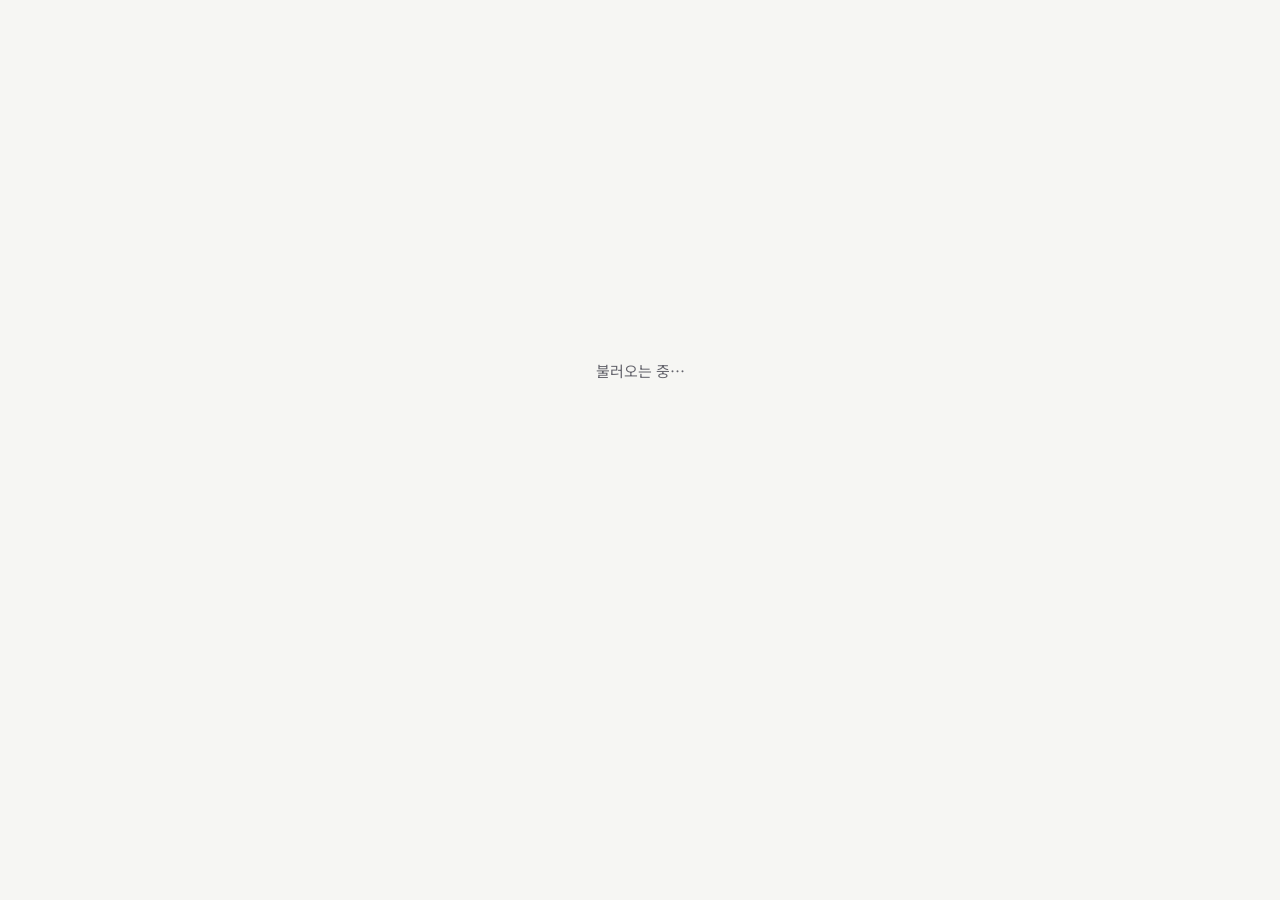
==== app/index.html @ 0e3e286b "ThisMoment 첫 버전: 웹앱, Supabase 설정, Pages 배포 - 비밀번호 + Face ID 잠금, 실시간 동기화 - 디데이, 알람(공휴일 판정), 설정 - 공휴일 " ====
<!doctype html>
<html lang="ko">
<head>
<meta charset="utf-8">
<meta name="viewport" content="width=device-width, initial-scale=1, viewport-fit=cover">
<meta name="theme-color" content="#F6F6F3">
<meta name="mobile-web-app-capable" content="yes">
<meta name="apple-mobile-web-app-capable" content="yes">
<meta name="apple-mobile-web-app-status-bar-style" content="default">
<meta name="apple-mobile-web-app-title" content="ThisMoment">
<title>ThisMoment</title>
<link rel="manifest" href="manifest.webmanifest">
<link rel="apple-touch-icon" href="icons/apple-touch-icon.png">
<link rel="icon" type="image/png" href="icons/icon-192.png">
<link rel="preconnect" href="https://fonts.googleapis.com">
<link rel="preconnect" href="https://fonts.gstatic.com" crossorigin>
<link href="https://fonts.googleapis.com/css2?family=Noto+Sans+KR:wght@400;500;700&display=swap" rel="stylesheet">
<link rel="stylesheet" href="styles.css">
</head>
<body>
<div id="app"><div class="boot">불러오는 중…</div></div>
<script type="module" src="js/app.js"></script>
</body>
</html>
---- app/styles.css ----
:root {
  --bg: #F6F6F3;
  --surface: #FFFFFF;
  --ink: #1B1B1F;
  --muted: #63636B;
  --line: #E6E6E0;
  --accent: #2F5FD0;
  --accent-ink: #FFFFFF;
  --holiday: #C62828;
  --sat: #2F5FD0;
  --ok: #2E9E5B;
  --warn: #B26A00;
  --radius: 16px;
  --shadow: 0 1px 2px rgba(0, 0, 0, 0.06);
  --tabbar-h: 64px;
  --safe-b: env(safe-area-inset-bottom, 0px);
  --safe-t: env(safe-area-inset-top, 0px);
}

* { box-sizing: border-box; }
[hidden] { display: none !important; }
html { -webkit-text-size-adjust: 100%; }
body {
  margin: 0;
  background: var(--bg);
  color: var(--ink);
  font-family: 'Noto Sans KR', system-ui, -apple-system, sans-serif;
  font-size: 15px;
  line-height: 1.5;
  -webkit-tap-highlight-color: transparent;
}
button, input { font: inherit; color: inherit; }
h1, h2, p { margin: 0; }
a { color: var(--accent); }

.boot { padding: 40vh 16px 0; text-align: center; color: var(--muted); }
.muted { color: var(--muted); }
.small { font-size: 12px; }
.center { text-align: center; }

/* ── 레이아웃 ── */
.shell { min-height: 100vh; min-height: 100dvh; }
.view {
  max-width: 560px;
  margin: 0 auto;
  padding: calc(var(--safe-t) + 16px) 16px calc(var(--tabbar-h) + var(--safe-b) + 24px);
  display: flex;
  flex-direction: column;
  gap: 12px;
}
.page-head { display: flex; align-items: center; justify-content: space-between; padding: 8px 4px; }
.page-head h1 { font-size: 22px; font-weight: 700; }
.section-title { font-size: 13px; font-weight: 500; color: var(--muted); margin: 8px 8px -4px; }

.tabbar {
  position: fixed; left: 0; right: 0; bottom: 0;
  height: calc(var(--tabbar-h) + var(--safe-b));
  padding-bottom: var(--safe-b);
  background: var(--surface);
  border-top: 1px solid var(--line);
  display: flex; justify-content: space-around; align-items: stretch;
  z-index: 10;
}
.tabbar a {
  flex: 1 1 0; max-width: 120px;
  display: flex; flex-direction: column; align-items: center; justify-content: center; gap: 2px;
  text-decoration: none; color: var(--muted); font-size: 11px;
}
.tabbar a svg { width: 24px; height: 24px; }
.tabbar a[aria-current='page'] { color: var(--accent); font-weight: 700; }

/* ── 카드 / 폼 ── */
.card { background: var(--surface); border-radius: var(--radius); box-shadow: var(--shadow); }
.placeholder { padding: 20px; display: flex; flex-direction: column; gap: 6px; }
.stack { padding: 4px 16px; display: flex; flex-direction: column; }
.stack > * { padding: 12px 0; }
.stack > * + * { border-top: 1px solid #EFEFEA; }
.kv { display: flex; justify-content: space-between; align-items: center; gap: 12px; }

.form { padding: 16px; display: flex; flex-direction: column; gap: 12px; }
.form label { display: flex; flex-direction: column; gap: 4px; font-size: 13px; color: var(--muted); }
.form label.check { flex-direction: row; align-items: center; gap: 8px; color: var(--ink); font-size: 14px; }
.form label.check input { width: 20px; height: 20px; accent-color: var(--accent); }
.form input[type='email'], .form input[type='password'], .form input[type='text'],
.form input[type='date'], .form input:not([type]) {
  height: 46px; padding: 0 12px;
  border: 1px solid #D5D5CF; border-radius: 12px; background: #FFFFFF;
  font-size: 16px; color: var(--ink);
}
.form input:focus-visible { outline: 2px solid var(--accent); outline-offset: 1px; border-color: transparent; }
.form-msg { min-height: 1.2em; font-size: 13px; color: var(--muted); }
.form-msg.error { color: var(--holiday); }

.btn {
  height: 44px; padding: 0 16px; border-radius: 12px;
  border: 1px solid #D5D5CF; background: var(--surface);
  display: inline-flex; align-items: center; justify-content: center; gap: 6px;
  font-weight: 500; cursor: pointer;
}
.btn svg { width: 18px; height: 18px; }
.btn.primary { background: var(--accent); color: var(--accent-ink); border-color: transparent; }
.btn.danger { color: var(--holiday); }
.btn.block { width: 100%; margin-top: 8px; }
.btn:disabled { opacity: 0.6; cursor: default; }
.icon-btn {
  width: 44px; height: 44px; border: 0; background: transparent; color: var(--muted);
  display: inline-flex; align-items: center; justify-content: center; border-radius: 12px; cursor: pointer;
}
.icon-btn svg { width: 20px; height: 20px; }

.switch {
  width: 44px; height: 26px; flex: none; border-radius: 13px; border: 0; padding: 2px;
  background: #D5D5CF; display: flex; justify-content: flex-start; cursor: pointer;
}
.switch span { width: 22px; height: 22px; border-radius: 11px; background: #FFFFFF; box-shadow: 0 1px 2px rgba(0,0,0,0.2); }
.switch[aria-pressed='true'] { background: var(--accent); justify-content: flex-end; }

/* ── 목록 ── */
.list { list-style: none; margin: 0; padding: 0; display: flex; flex-direction: column; gap: 8px; }
.row { display: flex; align-items: center; gap: 10px; padding: 10px 6px 10px 16px; }
.row-main { flex: 1 1 auto; min-width: 0; display: flex; flex-direction: column; }
.row-title { font-weight: 500; overflow: hidden; text-overflow: ellipsis; white-space: nowrap; }
.dday-num { font-size: 18px; color: var(--accent); white-space: nowrap; }
.empty { padding: 24px 8px; text-align: center; }

.dday-strip { display: flex; gap: 8px; }
.dday-strip:empty { display: none; }
.mini-card {
  flex: 1 1 0; min-width: 0; background: var(--surface); border-radius: 14px; padding: 10px 12px;
  box-shadow: var(--shadow); display: flex; flex-direction: column;
}
.mini-card span { font-size: 12px; overflow: hidden; text-overflow: ellipsis; white-space: nowrap; }
.mini-card strong { font-size: 18px; }

.token-row { display: flex; align-items: center; gap: 8px; }
.token-row code { flex: 1 1 auto; font-size: 13px; background: #F1F1EC; border-radius: 8px; padding: 8px 10px; overflow: hidden; text-overflow: ellipsis; }

/* ── 동기화 상태 ── */
.sync { display: inline-flex; align-items: center; gap: 6px; font-size: 12px; color: var(--muted); }
.sync .dot { width: 8px; height: 8px; border-radius: 4px; background: var(--muted); }
.sync-live .dot { background: var(--ok); }
.sync-syncing .dot { background: var(--accent); animation: pulse 1s infinite ease-in-out; }
.sync-offline .dot { background: var(--warn); }
.sync-float {
  position: fixed; top: calc(var(--safe-t) + 8px); left: 50%; transform: translateX(-50%); z-index: 20;
}
.sync-float:not(:empty) { background: var(--surface); padding: 4px 10px; border-radius: 12px; box-shadow: 0 2px 8px rgba(0,0,0,0.1); }
@keyframes pulse { 50% { opacity: 0.3; } }
@media (prefers-reduced-motion: reduce) { .sync-syncing .dot { animation: none; } }

/* ── 로그인 ── */
.auth {
  max-width: 420px; margin: 0 auto;
  padding: calc(var(--safe-t) + 48px) 16px 32px;
  display: flex; flex-direction: column; gap: 16px;
}
.auth-brand { display: flex; flex-direction: column; align-items: center; gap: 6px; text-align: center; margin-bottom: 8px; }
.auth-brand img { border-radius: 16px; }
.auth-brand h1 { font-size: 24px; font-weight: 700; }
.auth-brand p { color: var(--muted); font-size: 14px; }
.segmented { display: flex; background: #EAEAE4; border-radius: 12px; padding: 3px; }
.segmented button {
  flex: 1 1 0; height: 40px; border: 0; border-radius: 10px; background: transparent; color: var(--muted);
  font-weight: 500; cursor: pointer;
}
.segmented button[aria-selected='true'] { background: var(--surface); color: var(--ink); box-shadow: var(--shadow); }

/* ── 보조 버튼 ── */
.link-btn {
  align-self: center; min-height: 44px; padding: 0 12px; border: 0; background: transparent;
  color: var(--muted); text-decoration: underline; text-underline-offset: 3px; cursor: pointer; font-size: 14px;
}
.btn.big { height: 56px; font-size: 17px; border-radius: 14px; }
.btn.big svg { width: 24px; height: 24px; }
.lock { padding-top: calc(var(--safe-t) + 18vh); }
.switch:disabled { opacity: 0.4; cursor: default; }

/* ── 알람 ── */
.form-row { display: flex; gap: 12px; flex-wrap: wrap; }
.form-row label { flex: 0 0 auto; }
.form-row label.grow { flex: 1 1 160px; }
.form input[type='time'] { height: 46px; padding: 0 12px; border: 1px solid #D5D5CF; border-radius: 12px; background: #FFFFFF; font-size: 16px; color: var(--ink); }
.days { border: 0; margin: 0; padding: 0; display: flex; flex-direction: column; gap: 6px; }
.days legend { font-size: 13px; color: var(--muted); padding: 0; margin-bottom: 6px; }
.day-chips { display: grid; grid-template-columns: repeat(7, minmax(0, 1fr)); gap: 6px; }
.chip { height: 44px; border-radius: 12px; border: 1px solid #D5D5CF; background: #FFFFFF; font-weight: 500; cursor: pointer; }
.chip[aria-pressed='true'] { background: var(--ink); color: #FFFFFF; border-color: var(--ink); }

.alarm { display: flex; gap: 8px; padding: 14px 8px 14px 16px; align-items: flex-start; }
.alarm.is-off .alarm-time, .alarm.is-off .alarm-label { color: var(--muted); }
.alarm-main { flex: 1 1 auto; min-width: 0; display: flex; flex-direction: column; gap: 4px; align-items: flex-start; }
.alarm-top { display: flex; align-items: baseline; gap: 10px; }
.alarm-time { font-size: 30px; font-weight: 700; letter-spacing: -0.5px; line-height: 1.1; }
.alarm-label { font-size: 15px; font-weight: 500; }
.alarm-side { display: flex; flex-direction: column; align-items: center; gap: 4px; }
.badge { min-height: 30px; padding: 0 10px; border-radius: 15px; border: 0; font-size: 12px; font-weight: 700; cursor: pointer; }
.badge-skip { background: #FFE9E7; color: #A3241A; }
.badge-ring { background: #E6EEFF; color: #23479E; }

.plan { padding: 4px 16px; }
.plan-day { display: flex; gap: 12px; padding: 12px 0; }
.plan-day + .plan-day { border-top: 1px solid #EFEFEA; }
.plan-day.is-holiday { background: linear-gradient(#FFF6F5, #FFF6F5) padding-box; margin: 0 -16px; padding-left: 16px; padding-right: 16px; }
.plan-date { flex: 0 0 92px; display: flex; flex-direction: column; font-size: 14px; }
.plan-date span { font-size: 12px; }
.plan-date.red { color: var(--holiday); }
.plan-date.blue { color: var(--sat); }
.plan-items { list-style: none; margin: 0; padding: 0; flex: 1 1 auto; display: flex; flex-direction: column; gap: 4px; font-size: 14px; }
.plan-items li { display: flex; flex-wrap: wrap; align-items: baseline; gap: 2px 6px; }
.plan-mark { font-size: 11px; width: 12px; }
.plan-items .ring .plan-mark { color: var(--ok); }
.plan-items .skip { color: var(--muted); }
.plan-items .skip .plan-mark { color: var(--holiday); }
.plan-why { font-size: 12px; color: var(--muted); width: 100%; padding-left: 18px; }
.plan-items .skip .plan-why { color: var(--holiday); }

@media (max-width: 380px) { .tabbar a { font-size: 10px; } }

/* ── 연동 ── */
.copy-row { display: flex; align-items: center; justify-content: space-between; gap: 12px; }
.copy-row code { font-size: 12px; background: #F1F1EC; border-radius: 6px; padding: 2px 6px; margin-left: 4px; }
.block-link { display: flex; width: 100%; text-decoration: none; margin: 4px 0; }
.stack > .block-link { margin: 12px 0; padding: 0; border-top: 0; }
.ok-text { color: var(--ok); font-weight: 500; }
.error-text { color: var(--holiday); font-weight: 500; }
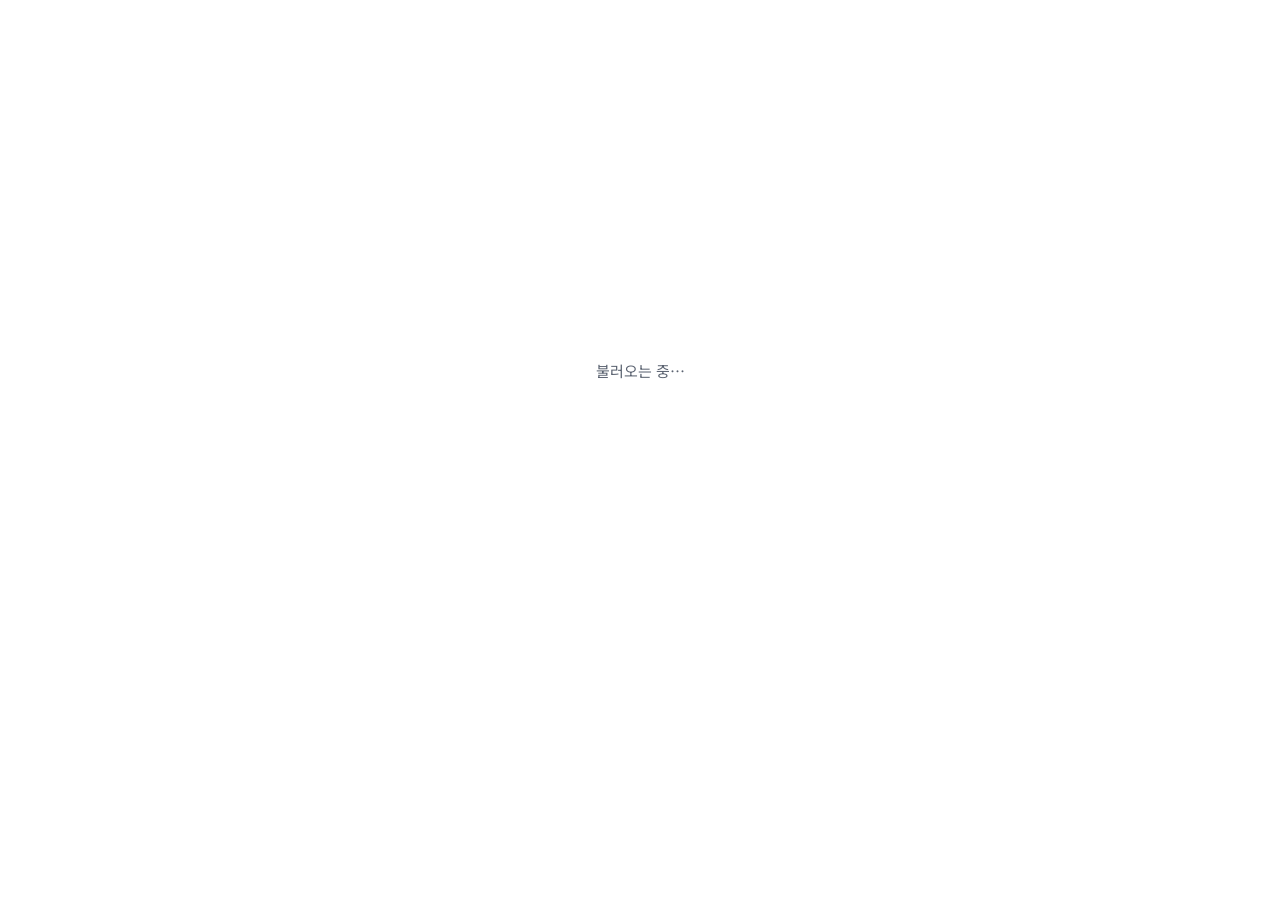
==== commit 0fb8cf51: "디자인 리뉴얼: 방향 E(사무적·정돈) 전면 적용, 디자인 토큰·다크 모드·화면 모드 설정 Co-Authored-By: Claude Sonnet 5.5 <noreply@anthro" ====
--- a/app/index.html
+++ b/app/index.html
@@ -3,7 +3,7 @@
 <head>
 <meta charset="utf-8">
 <meta name="viewport" content="width=device-width, initial-scale=1, viewport-fit=cover">
-<meta name="theme-color" content="#F6F6F3">
+<meta name="theme-color" content="#FFFFFF">
 <meta name="mobile-web-app-capable" content="yes">
 <meta name="apple-mobile-web-app-capable" content="yes">
 <meta name="apple-mobile-web-app-status-bar-style" content="default">
@@ -15,6 +15,10 @@
 <link rel="preconnect" href="https://fonts.googleapis.com">
 <link rel="preconnect" href="https://fonts.gstatic.com" crossorigin>
 <link href="https://fonts.googleapis.com/css2?family=Noto+Sans+KR:wght@400;500;700&display=swap" rel="stylesheet">
+<script>
+try{var t=localStorage.getItem('tm.theme');if(t==='light'||t==='dark')document.documentElement.dataset.theme=t;}catch(e){}
+</script>
+<link rel="stylesheet" href="tokens.css">
 <link rel="stylesheet" href="styles.css">
 </head>
 <body>
--- a/app/tokens.css
+++ b/app/tokens.css
@@ -0,0 +1,187 @@
+/* ==========================================================================
+   ThisMoment — 디자인 토큰 · 방향 E (사무적·정돈)
+   원본 시안: design/home-e-light.html, design/home-e-dark.html
+   - 색 이름은 의미 기반. 컴포넌트 CSS(styles.css)는 이 변수만 쓴다.
+   - 다크 모드: 기기 설정을 따르고(prefers-color-scheme), 설정 화면에서
+     <html data-theme="light|dark"> 로 직접 고를 수 있다. (이 파일은 gen_tokens.py 로 만들었음)
+   ========================================================================== */
+
+:root {
+  /* 글꼴 */
+  --font-family: "Noto Sans KR", "Apple SD Gothic Neo", "Malgun Gothic", system-ui, sans-serif;
+  --font-weight-regular: 400;
+  --font-weight-medium: 500;
+  --font-weight-bold: 700;
+
+  /* 글자 크기 단계 */
+  --font-size-xs: 12px;
+  --font-size-sm: 13px;
+  --font-size-md: 15px;
+  --font-size-lg: 17px;
+  --font-size-xl: 20px;
+  --font-size-2xl: 24px;
+  --font-size-3xl: 32px;
+  --font-size-display: 44px;
+  --line-tight: 1.25;
+  --line-normal: 1.5;
+
+  /* 간격 (4px 기준) */
+  --space-1: 4px;
+  --space-2: 8px;
+  --space-3: 12px;
+  --space-4: 16px;
+  --space-5: 20px;
+  --space-6: 24px;
+  --space-8: 32px;
+  --space-10: 40px;
+  --space-12: 48px;
+
+  /* 아이콘 / 터치 / 레이아웃 */
+  --icon-size: 24px;
+  --icon-stroke: 1.75;
+  --touch-min: 44px;
+  --tabbar-h: 49px;
+  --focus-ring: 2px;
+  --safe-b: env(safe-area-inset-bottom, 0px);
+  --safe-t: env(safe-area-inset-top, 0px);
+
+  /* 방향 E: 얇은 선, 작은 모서리, 그림자 없음 */
+  --radius-card: 8px;
+  --radius-control: 6px;
+  --radius-chip: 4px;
+  --radius-sheet: 12px;
+  --shadow-card: none;
+  --blur-bar: none;
+
+  color-scheme: light;
+
+  /* 색 — 라이트 */
+  --color-bg: #FFFFFF;
+  --color-surface: #FFFFFF;
+  --color-surface-2: #EEF0F3;
+  --color-text: #181B20;
+  --color-muted: #5A6270;
+  --color-line: #D8DCE2;
+  --color-line-strong: #B9BFC9;
+  --color-accent: #2A55C0;
+  --color-on-accent: #FFFFFF;
+  --color-accent-soft: #E9EEF9;
+  --color-danger: #B42318;
+  --color-danger-soft: #FCEBE9;
+  --color-ok: #17703A;
+  --color-ok-soft: #E6F3EA;
+  --color-event: #5B3FB0;
+  --color-event-soft: #EEEAF8;
+  --color-warn: #8A5200;
+  --color-warn-soft: #FBF1DC;
+  --color-neutral-soft: #ECEEF1;
+  --color-tabbar-bg: #FFFFFF;
+  --color-tabbar-line: #D8DCE2;
+  --color-backdrop: rgba(24, 27, 32, 0.45);
+  --shadow-sheet: 0 -6px 24px rgba(24, 27, 32, 0.16);
+  --shadow-pop: 0 6px 18px rgba(24, 27, 32, 0.22);
+
+  /* 일정 색 14가지 (칩·블록 배경 / 진한 표시색) */
+  --c-red-bg: #FFDADA; --c-red-bar: #D93636;
+  --c-coral-bg: #FFE1D6; --c-coral-bar: #E8603C;
+  --c-orange-bg: #FFE4CC; --c-orange-bar: #E07B24;
+  --c-amber-bg: #FFF0BF; --c-amber-bar: #C99400;
+  --c-lime-bg: #E8F5CC; --c-lime-bar: #6FA312;
+  --c-green-bg: #D9F2E3; --c-green-bar: #2E9E5B;
+  --c-teal-bg: #D0F2EC; --c-teal-bar: #12998A;
+  --c-cyan-bg: #D3EFF8; --c-cyan-bar: #0B8DB0;
+  --c-blue-bg: #DCE6FF; --c-blue-bar: #2F5FD0;
+  --c-indigo-bg: #E0E2FF; --c-indigo-bar: #4148C2;
+  --c-purple-bg: #ECE1FF; --c-purple-bar: #7A4FD6;
+  --c-pink-bg: #FCDDF0; --c-pink-bar: #CF3F98;
+  --c-brown-bg: #EFE3D7; --c-brown-bar: #8A6243;
+  --c-gray-bg: #E6E6E2; --c-gray-bar: #5E5E66;
+}
+
+/* 색 — 다크 (기기가 다크이고, 사용자가 라이트를 고르지 않았을 때) */
+@media (prefers-color-scheme: dark) {
+  :root:not([data-theme="light"]) {
+    color-scheme: dark;
+  --color-bg: #0F1114;
+  --color-surface: #171A1F;
+  --color-surface-2: #20242B;
+  --color-text: #E8EAEE;
+  --color-muted: #9AA3B2;
+  --color-line: #2B3038;
+  --color-line-strong: #3E4550;
+  --color-accent: #86A6F5;
+  --color-on-accent: #0A1430;
+  --color-accent-soft: #1A2540;
+  --color-danger: #F2998F;
+  --color-danger-soft: #3A1E1B;
+  --color-ok: #6FCF92;
+  --color-ok-soft: #17301F;
+  --color-event: #B9A6F2;
+  --color-event-soft: #2A2342;
+  --color-warn: #E0B15C;
+  --color-warn-soft: #35290F;
+  --color-neutral-soft: #20242B;
+  --color-tabbar-bg: #171A1F;
+  --color-tabbar-line: #2B3038;
+  --color-backdrop: rgba(0, 0, 0, 0.62);
+  --shadow-sheet: 0 -6px 24px rgba(0, 0, 0, 0.6);
+  --shadow-pop: 0 6px 18px rgba(0, 0, 0, 0.6);
+  --c-red-bg: #49373B; --c-red-bar: #E89292;
+  --c-coral-bg: #4B3A39; --c-coral-bar: #EEA08B;
+  --c-orange-bg: #4A4039; --c-orange-bar: #ECB98D;
+  --c-amber-bg: #4D4529; --c-amber-bar: #FACC49;
+  --c-lime-bg: #3B4B29; --c-lime-bar: #AEE649;
+  --c-green-bg: #2D463D; --c-green-bar: #73D39A;
+  --c-teal-bg: #214A4A; --c-teal-bar: #41E4D2;
+  --c-cyan-bg: #234451; --c-cyan-bar: #47CBEF;
+  --c-blue-bg: #353D4E; --c-blue-bar: #95ADE4;
+  --c-indigo-bg: #373A4D; --c-indigo-bar: #9CA0DD;
+  --c-purple-bg: #3B384E; --c-purple-bar: #AE96E4;
+  --c-pink-bg: #483847; --c-pink-bar: #E297C6;
+  --c-brown-bg: #403A38; --c-brown-bar: #C2A086;
+  --c-gray-bg: #37393F; --c-gray-bar: #9B9BA3;
+  }
+}
+
+/* 색 — 다크 (사용자가 직접 고름) */
+:root[data-theme="dark"] {
+  color-scheme: dark;
+  --color-bg: #0F1114;
+  --color-surface: #171A1F;
+  --color-surface-2: #20242B;
+  --color-text: #E8EAEE;
+  --color-muted: #9AA3B2;
+  --color-line: #2B3038;
+  --color-line-strong: #3E4550;
+  --color-accent: #86A6F5;
+  --color-on-accent: #0A1430;
+  --color-accent-soft: #1A2540;
+  --color-danger: #F2998F;
+  --color-danger-soft: #3A1E1B;
+  --color-ok: #6FCF92;
+  --color-ok-soft: #17301F;
+  --color-event: #B9A6F2;
+  --color-event-soft: #2A2342;
+  --color-warn: #E0B15C;
+  --color-warn-soft: #35290F;
+  --color-neutral-soft: #20242B;
+  --color-tabbar-bg: #171A1F;
+  --color-tabbar-line: #2B3038;
+  --color-backdrop: rgba(0, 0, 0, 0.62);
+  --shadow-sheet: 0 -6px 24px rgba(0, 0, 0, 0.6);
+  --shadow-pop: 0 6px 18px rgba(0, 0, 0, 0.6);
+  --c-red-bg: #49373B; --c-red-bar: #E89292;
+  --c-coral-bg: #4B3A39; --c-coral-bar: #EEA08B;
+  --c-orange-bg: #4A4039; --c-orange-bar: #ECB98D;
+  --c-amber-bg: #4D4529; --c-amber-bar: #FACC49;
+  --c-lime-bg: #3B4B29; --c-lime-bar: #AEE649;
+  --c-green-bg: #2D463D; --c-green-bar: #73D39A;
+  --c-teal-bg: #214A4A; --c-teal-bar: #41E4D2;
+  --c-cyan-bg: #234451; --c-cyan-bar: #47CBEF;
+  --c-blue-bg: #353D4E; --c-blue-bar: #95ADE4;
+  --c-indigo-bg: #373A4D; --c-indigo-bar: #9CA0DD;
+  --c-purple-bg: #3B384E; --c-purple-bar: #AE96E4;
+  --c-pink-bg: #483847; --c-pink-bar: #E297C6;
+  --c-brown-bg: #403A38; --c-brown-bar: #C2A086;
+  --c-gray-bg: #37393F; --c-gray-bar: #9B9BA3;
+}
--- a/app/styles.css
+++ b/app/styles.css
@@ -1,225 +1,480 @@
-:root {
-  --bg: #F6F6F3;
-  --surface: #FFFFFF;
-  --ink: #1B1B1F;
-  --muted: #63636B;
-  --line: #E6E6E0;
-  --accent: #2F5FD0;
-  --accent-ink: #FFFFFF;
-  --holiday: #C62828;
-  --sat: #2F5FD0;
-  --ok: #2E9E5B;
-  --warn: #B26A00;
-  --radius: 16px;
-  --shadow: 0 1px 2px rgba(0, 0, 0, 0.06);
-  --tabbar-h: 64px;
-  --safe-b: env(safe-area-inset-bottom, 0px);
-  --safe-t: env(safe-area-inset-top, 0px);
-}
+/* ==========================================================================
+   ThisMoment — 컴포넌트 스타일 · 방향 E (사무적·정돈)
+   색·간격·모서리는 모두 tokens.css 의 변수만 쓴다. (색을 직접 쓰지 말 것)
+   규칙: 얇은 1px 선, 작은 모서리, 표처럼 정렬된 행, 색은 상태 표시에만.
+   ========================================================================== */
 
 * { box-sizing: border-box; }
 [hidden] { display: none !important; }
-html { -webkit-text-size-adjust: 100%; }
+html { -webkit-text-size-adjust: 100%; background: var(--color-bg); }
 body {
   margin: 0;
-  background: var(--bg);
-  color: var(--ink);
-  font-family: 'Noto Sans KR', system-ui, -apple-system, sans-serif;
-  font-size: 15px;
-  line-height: 1.5;
+  background: var(--color-bg);
+  color: var(--color-text);
+  font-family: var(--font-family);
+  font-size: var(--font-size-md);
+  line-height: var(--line-normal);
+  -webkit-font-smoothing: antialiased;
   -webkit-tap-highlight-color: transparent;
 }
-button, input { font: inherit; color: inherit; }
+button, input, select { font: inherit; color: inherit; }
 h1, h2, p { margin: 0; }
-a { color: var(--accent); }
-
-.boot { padding: 40vh 16px 0; text-align: center; color: var(--muted); }
-.muted { color: var(--muted); }
-.small { font-size: 12px; }
+a { color: var(--color-accent); }
+:focus-visible { outline: var(--focus-ring) solid var(--color-accent); outline-offset: 2px; }
+
+.boot { padding: 40vh 16px 0; text-align: center; color: var(--color-muted); }
+.muted { color: var(--color-muted); }
+.small { font-size: var(--font-size-xs); }
 .center { text-align: center; }
+.red { color: var(--color-danger); }
+.blue { color: var(--color-accent); }
 
 /* ── 레이아웃 ── */
 .shell { min-height: 100vh; min-height: 100dvh; }
 .view {
   max-width: 560px;
   margin: 0 auto;
-  padding: calc(var(--safe-t) + 16px) 16px calc(var(--tabbar-h) + var(--safe-b) + 24px);
+  padding: calc(var(--safe-t) + 16px) var(--space-4) calc(var(--tabbar-h) + var(--safe-b) + 24px);
   display: flex;
   flex-direction: column;
-  gap: 12px;
-}
-.page-head { display: flex; align-items: center; justify-content: space-between; padding: 8px 4px; }
-.page-head h1 { font-size: 22px; font-weight: 700; }
-.section-title { font-size: 13px; font-weight: 500; color: var(--muted); margin: 8px 8px -4px; }
-
+  gap: var(--space-3);
+}
+.page-head { display: flex; align-items: center; justify-content: space-between; padding: var(--space-2) 0; }
+.page-head h1 { font-size: 22px; line-height: var(--line-tight); font-weight: var(--font-weight-bold); letter-spacing: -0.01em; }
+.section-title {
+  font-size: var(--font-size-xs); font-weight: var(--font-weight-bold); letter-spacing: 0.06em;
+  color: var(--color-muted); margin: var(--space-2) 0 -4px;
+}
+.section-row { display: flex; align-items: center; justify-content: space-between; margin: var(--space-2) 0 -4px; }
+.section-row .section-title { margin: 0; }
+
+/* ── 하단 탭 ── */
 .tabbar {
   position: fixed; left: 0; right: 0; bottom: 0;
   height: calc(var(--tabbar-h) + var(--safe-b));
   padding-bottom: var(--safe-b);
-  background: var(--surface);
-  border-top: 1px solid var(--line);
-  display: flex; justify-content: space-around; align-items: stretch;
+  display: grid; grid-template-columns: repeat(5, 1fr); align-items: start;
+  background: var(--color-tabbar-bg);
+  border-top: 0.5px solid var(--color-tabbar-line);
   z-index: 10;
 }
 .tabbar a {
-  flex: 1 1 0; max-width: 120px;
   display: flex; flex-direction: column; align-items: center; justify-content: center; gap: 2px;
-  text-decoration: none; color: var(--muted); font-size: 11px;
-}
-.tabbar a svg { width: 24px; height: 24px; }
-.tabbar a[aria-current='page'] { color: var(--accent); font-weight: 700; }
-
-/* ── 카드 / 폼 ── */
-.card { background: var(--surface); border-radius: var(--radius); box-shadow: var(--shadow); }
+  min-height: var(--touch-min); height: var(--tabbar-h);
+  color: var(--color-muted); text-decoration: none;
+  font-size: var(--font-size-xs); font-weight: var(--font-weight-medium);
+}
+.tabbar a svg { width: var(--icon-size); height: var(--icon-size); stroke-width: var(--icon-stroke); }
+.tabbar a[aria-current='page'] { color: var(--color-accent); font-weight: var(--font-weight-bold); box-shadow: inset 0 2px 0 var(--color-accent); }
+
+/* ── 카드 / 목록 (여러 행은 한 장의 표처럼 묶는다) ── */
+.card { background: var(--color-surface); border: 1px solid var(--color-line); border-radius: var(--radius-card); box-shadow: var(--shadow-card); }
 .placeholder { padding: 20px; display: flex; flex-direction: column; gap: 6px; }
-.stack { padding: 4px 16px; display: flex; flex-direction: column; }
-.stack > * { padding: 12px 0; }
-.stack > * + * { border-top: 1px solid #EFEFEA; }
-.kv { display: flex; justify-content: space-between; align-items: center; gap: 12px; }
-
-.form { padding: 16px; display: flex; flex-direction: column; gap: 12px; }
-.form label { display: flex; flex-direction: column; gap: 4px; font-size: 13px; color: var(--muted); }
-.form label.check { flex-direction: row; align-items: center; gap: 8px; color: var(--ink); font-size: 14px; }
-.form label.check input { width: 20px; height: 20px; accent-color: var(--accent); }
-.form input[type='email'], .form input[type='password'], .form input[type='text'],
-.form input[type='date'], .form input:not([type]) {
-  height: 46px; padding: 0 12px;
-  border: 1px solid #D5D5CF; border-radius: 12px; background: #FFFFFF;
-  font-size: 16px; color: var(--ink);
-}
-.form input:focus-visible { outline: 2px solid var(--accent); outline-offset: 1px; border-color: transparent; }
-.form-msg { min-height: 1.2em; font-size: 13px; color: var(--muted); }
-.form-msg.error { color: var(--holiday); }
+.stack { padding: var(--space-1) var(--space-4); display: flex; flex-direction: column; }
+.stack > * { padding: var(--space-3) 0; }
+.stack > * + * { border-top: 1px solid var(--color-line); }
+.kv { display: flex; justify-content: space-between; align-items: center; gap: var(--space-3); }
+
+.list {
+  list-style: none; margin: 0; padding: 0; display: flex; flex-direction: column;
+  background: var(--color-surface); border: 1px solid var(--color-line); border-radius: var(--radius-card); overflow: hidden;
+}
+.list > li + li { border-top: 1px solid var(--color-line); }
+.list > li > .card, .list > li.card { border: 0; border-radius: 0; background: transparent; box-shadow: none; }
+.list > li.card + li.card { border-top: 0; }
+.row { display: flex; align-items: center; gap: 10px; padding: 10px 6px 10px var(--space-4); }
+.row-main { flex: 1 1 auto; min-width: 0; display: flex; flex-direction: column; }
+.row-title { font-weight: var(--font-weight-medium); overflow: hidden; text-overflow: ellipsis; white-space: nowrap; }
+.dday-num { font-size: 18px; font-weight: var(--font-weight-bold); color: var(--color-accent); white-space: nowrap; }
+.empty { padding: 24px var(--space-2); text-align: center; }
+
+/* ── 폼 / 버튼 ── */
+.form { padding: var(--space-4); display: flex; flex-direction: column; gap: var(--space-3); }
+.form label { display: flex; flex-direction: column; gap: var(--space-1); font-size: var(--font-size-sm); color: var(--color-muted); }
+.form label.check { flex-direction: row; align-items: center; gap: var(--space-2); color: var(--color-text); font-size: 14px; }
+.form label.check input { width: 20px; height: 20px; accent-color: var(--color-accent); }
+.form input[type='email'], .form input[type='password'], .form input[type='text'], .form input[type='date'],
+.form input[type='time'], .form input[type='number'], .form input:not([type]), .form select {
+  height: 46px; padding: 0 var(--space-3); width: 100%;
+  border: 1px solid var(--color-line-strong); border-radius: var(--radius-control); background: var(--color-surface);
+  font-size: 16px; color: var(--color-text);
+}
+.form input:focus-visible, .form select:focus-visible { outline: var(--focus-ring) solid var(--color-accent); outline-offset: 1px; border-color: transparent; }
+.form select option:disabled { color: var(--color-muted); }
+.form-msg { min-height: 1.2em; font-size: var(--font-size-sm); color: var(--color-muted); }
+.form-msg.error { color: var(--color-danger); }
+.form-row { display: flex; gap: var(--space-3); flex-wrap: wrap; }
+.form-row label { flex: 0 0 auto; }
+.form-row label.grow { flex: 1 1 160px; }
+.form-row input[type='time'] { width: auto; }
 
 .btn {
-  height: 44px; padding: 0 16px; border-radius: 12px;
-  border: 1px solid #D5D5CF; background: var(--surface);
+  height: 44px; padding: 0 var(--space-4); border-radius: var(--radius-control);
+  border: 1px solid var(--color-line-strong); background: var(--color-surface); color: var(--color-text);
   display: inline-flex; align-items: center; justify-content: center; gap: 6px;
-  font-weight: 500; cursor: pointer;
+  font-weight: var(--font-weight-medium); cursor: pointer;
 }
 .btn svg { width: 18px; height: 18px; }
-.btn.primary { background: var(--accent); color: var(--accent-ink); border-color: transparent; }
-.btn.danger { color: var(--holiday); }
-.btn.block { width: 100%; margin-top: 8px; }
+.btn.primary { background: var(--color-accent); color: var(--color-on-accent); border-color: var(--color-accent); }
+.btn.danger { color: var(--color-danger); }
+.btn.red-btn { color: var(--color-danger); border-color: var(--color-danger); }
+.btn.wide { width: 100%; margin-top: var(--space-2); }
+.btn.big { width: 100%; height: 52px; font-size: var(--font-size-lg); }
+.btn.big svg { width: 22px; height: 22px; }
+.btn.pill { height: 36px; padding: 0 var(--space-3); font-size: 14px; }
 .btn:disabled { opacity: 0.6; cursor: default; }
+a.btn { text-decoration: none; }
+.block-link { display: flex; width: 100%; margin: var(--space-1) 0; }
+.stack > .block-link { margin: var(--space-3) 0; padding: 0; border-top: 0; }
 .icon-btn {
-  width: 44px; height: 44px; border: 0; background: transparent; color: var(--muted);
-  display: inline-flex; align-items: center; justify-content: center; border-radius: 12px; cursor: pointer;
+  width: 44px; height: 44px; border: 0; background: transparent; color: var(--color-muted);
+  display: inline-flex; align-items: center; justify-content: center; border-radius: var(--radius-control); cursor: pointer;
 }
 .icon-btn svg { width: 20px; height: 20px; }
+.link-btn {
+  align-self: center; min-height: 44px; padding: 0 var(--space-3); border: 0; background: transparent;
+  color: var(--color-muted); text-decoration: underline; text-underline-offset: 3px; cursor: pointer; font-size: 14px;
+}
 
 .switch {
-  width: 44px; height: 26px; flex: none; border-radius: 13px; border: 0; padding: 2px;
-  background: #D5D5CF; display: flex; justify-content: flex-start; cursor: pointer;
-}
-.switch span { width: 22px; height: 22px; border-radius: 11px; background: #FFFFFF; box-shadow: 0 1px 2px rgba(0,0,0,0.2); }
-.switch[aria-pressed='true'] { background: var(--accent); justify-content: flex-end; }
-
-/* ── 목록 ── */
-.list { list-style: none; margin: 0; padding: 0; display: flex; flex-direction: column; gap: 8px; }
-.row { display: flex; align-items: center; gap: 10px; padding: 10px 6px 10px 16px; }
-.row-main { flex: 1 1 auto; min-width: 0; display: flex; flex-direction: column; }
-.row-title { font-weight: 500; overflow: hidden; text-overflow: ellipsis; white-space: nowrap; }
-.dday-num { font-size: 18px; color: var(--accent); white-space: nowrap; }
-.empty { padding: 24px 8px; text-align: center; }
-
-.dday-strip { display: flex; gap: 8px; }
-.dday-strip:empty { display: none; }
-.mini-card {
-  flex: 1 1 0; min-width: 0; background: var(--surface); border-radius: 14px; padding: 10px 12px;
-  box-shadow: var(--shadow); display: flex; flex-direction: column;
-}
-.mini-card span { font-size: 12px; overflow: hidden; text-overflow: ellipsis; white-space: nowrap; }
-.mini-card strong { font-size: 18px; }
-
-.token-row { display: flex; align-items: center; gap: 8px; }
-.token-row code { flex: 1 1 auto; font-size: 13px; background: #F1F1EC; border-radius: 8px; padding: 8px 10px; overflow: hidden; text-overflow: ellipsis; }
+  width: 44px; height: 26px; flex: none; border-radius: var(--radius-control); border: 1px solid var(--color-line-strong);
+  padding: 2px; background: var(--color-surface-2); display: flex; justify-content: flex-start; cursor: pointer;
+}
+.switch span { width: 20px; height: 20px; border-radius: var(--radius-chip); background: var(--color-muted); }
+.switch[aria-pressed='true'] { background: var(--color-accent); border-color: var(--color-accent); justify-content: flex-end; }
+.switch[aria-pressed='true'] span { background: var(--color-on-accent); }
+.switch:disabled { opacity: 0.4; cursor: default; }
+
+.segmented { display: flex; background: var(--color-surface-2); border: 1px solid var(--color-line); border-radius: var(--radius-control); padding: 2px; }
+.segmented button {
+  flex: 1 1 0; height: 40px; border: 0; border-radius: var(--radius-chip); background: transparent; color: var(--color-muted);
+  font-weight: var(--font-weight-medium); cursor: pointer;
+}
+.segmented button[aria-selected='true'], .segmented button[aria-checked='true'] {
+  background: var(--color-surface); color: var(--color-text); box-shadow: 0 0 0 1px var(--color-line-strong);
+}
+.mode-toggle { width: 150px; margin: 0 0 2px; }
+.mode-toggle button { height: 34px; font-size: 14px; }
+.seg-inline { width: 210px; }
+.seg-inline button { height: 34px; font-size: 13px; }
+
+.token-row { display: flex; align-items: center; gap: var(--space-2); }
+.token-row code, .copy-row code {
+  flex: 1 1 auto; font-size: 13px; background: var(--color-surface-2); border-radius: var(--radius-chip);
+  padding: var(--space-2) 10px; overflow: hidden; text-overflow: ellipsis;
+}
+.copy-row { display: flex; align-items: center; justify-content: space-between; gap: var(--space-3); }
+.copy-row code { flex: none; font-size: 12px; padding: 2px 6px; margin-left: var(--space-1); }
+.ok-text { color: var(--color-ok); font-weight: var(--font-weight-medium); }
+.error-text { color: var(--color-danger); font-weight: var(--font-weight-medium); }
+.credits { margin-top: var(--space-1); }
+.stack-form { display: flex; flex-direction: column; gap: var(--space-3); }
+.hint-line { margin: -6px 0 0 30px; }
+.check-row { display: flex; align-items: center; justify-content: space-between; gap: var(--space-3); }
 
 /* ── 동기화 상태 ── */
-.sync { display: inline-flex; align-items: center; gap: 6px; font-size: 12px; color: var(--muted); }
-.sync .dot { width: 8px; height: 8px; border-radius: 4px; background: var(--muted); }
-.sync-live .dot { background: var(--ok); }
-.sync-syncing .dot { background: var(--accent); animation: pulse 1s infinite ease-in-out; }
-.sync-offline .dot { background: var(--warn); }
-.sync-float {
-  position: fixed; top: calc(var(--safe-t) + 8px); left: 50%; transform: translateX(-50%); z-index: 20;
-}
-.sync-float:not(:empty) { background: var(--surface); padding: 4px 10px; border-radius: 12px; box-shadow: 0 2px 8px rgba(0,0,0,0.1); }
+.sync { display: inline-flex; align-items: center; gap: 6px; font-size: var(--font-size-xs); color: var(--color-muted); }
+.sync .dot { width: 8px; height: 8px; border-radius: 50%; background: var(--color-muted); }
+.sync-live .dot { background: var(--color-ok); }
+.sync-syncing .dot { background: var(--color-accent); animation: pulse 1s infinite ease-in-out; }
+.sync-offline .dot { background: var(--color-warn); }
+.sync-float { position: fixed; top: calc(var(--safe-t) + 8px); left: 50%; transform: translateX(-50%); z-index: 20; }
+.sync-float:not(:empty) { background: var(--color-surface); border: 1px solid var(--color-line); padding: 4px 10px; border-radius: var(--radius-control); }
 @keyframes pulse { 50% { opacity: 0.3; } }
 @media (prefers-reduced-motion: reduce) { .sync-syncing .dot { animation: none; } }
 
-/* ── 로그인 ── */
-.auth {
-  max-width: 420px; margin: 0 auto;
-  padding: calc(var(--safe-t) + 48px) 16px 32px;
-  display: flex; flex-direction: column; gap: 16px;
-}
-.auth-brand { display: flex; flex-direction: column; align-items: center; gap: 6px; text-align: center; margin-bottom: 8px; }
-.auth-brand img { border-radius: 16px; }
-.auth-brand h1 { font-size: 24px; font-weight: 700; }
-.auth-brand p { color: var(--muted); font-size: 14px; }
-.segmented { display: flex; background: #EAEAE4; border-radius: 12px; padding: 3px; }
-.segmented button {
-  flex: 1 1 0; height: 40px; border: 0; border-radius: 10px; background: transparent; color: var(--muted);
-  font-weight: 500; cursor: pointer;
-}
-.segmented button[aria-selected='true'] { background: var(--surface); color: var(--ink); box-shadow: var(--shadow); }
-
-/* ── 보조 버튼 ── */
-.link-btn {
-  align-self: center; min-height: 44px; padding: 0 12px; border: 0; background: transparent;
-  color: var(--muted); text-decoration: underline; text-underline-offset: 3px; cursor: pointer; font-size: 14px;
-}
-.btn.big { height: 56px; font-size: 17px; border-radius: 14px; }
-.btn.big svg { width: 24px; height: 24px; }
+/* ── 로그인 · 잠금 ── */
+.auth { max-width: 420px; margin: 0 auto; padding: calc(var(--safe-t) + 48px) var(--space-4) var(--space-8); display: flex; flex-direction: column; gap: var(--space-4); }
+.auth-brand { display: flex; flex-direction: column; align-items: center; gap: 6px; text-align: center; margin-bottom: var(--space-2); }
+.auth-brand img { border-radius: 14px; }
+.auth-brand h1 { font-size: var(--font-size-2xl); font-weight: var(--font-weight-bold); }
+.auth-brand p { color: var(--color-muted); font-size: 14px; }
 .lock { padding-top: calc(var(--safe-t) + 18vh); }
-.switch:disabled { opacity: 0.4; cursor: default; }
+
+/* ── 홈(대시보드) ── */
+.quote {
+  position: relative; overflow: hidden; width: 100%; min-height: 76px; padding: var(--space-3) var(--space-10);
+  border: 1px solid var(--color-line); border-radius: var(--radius-card); background: var(--color-surface);
+  display: flex; align-items: center; text-align: left; cursor: pointer; color: var(--color-text);
+}
+.quote-body { display: flex; flex-direction: column; gap: var(--space-1); min-width: 0; transition: opacity 0.35s ease; }
+.quote.fading .quote-body { opacity: 0; }
+.quote-text { font-size: var(--font-size-sm); line-height: 1.55; font-weight: var(--font-weight-regular); word-break: keep-all; overflow-wrap: anywhere; }
+.quote-author { font-size: var(--font-size-xs); color: var(--color-muted); }
+.quote-author::before { content: '— '; }
+.quote-mark { position: absolute; font-family: Georgia, 'Noto Serif KR', serif; font-size: 40px; line-height: 1; color: var(--color-muted); pointer-events: none; }
+.quote-mark-open { left: var(--space-3); top: 4px; }
+.quote-mark-close { right: var(--space-3); bottom: -16px; }
+.quote-timer {
+  position: absolute; left: 0; right: 0; bottom: 0; height: 2px; background: var(--color-accent);
+  transform-origin: left; transform: scaleX(0); opacity: 0.6;
+}
+.quote.run .quote-timer { animation: quote-timer var(--q-ms, 10s) linear forwards; }
+@keyframes quote-timer { from { transform: scaleX(0); } to { transform: scaleX(1); } }
+@media (prefers-reduced-motion: reduce) {
+  .quote-body { transition: none; }
+  .quote.run .quote-timer { animation: none; transform: scaleX(1); opacity: 0.25; }
+}
+
+.home-head { align-items: center; padding: 0; margin-top: var(--space-1); }
+.home-head-text { display: flex; flex-direction: column; }
+.home-head .eyebrow { font-size: var(--font-size-sm); color: var(--color-muted); font-weight: var(--font-weight-medium); }
+.home-head h1 { font-size: 22px; }
+.hol-chip, .hol-badge {
+  display: inline-flex; align-items: center; min-height: 26px; padding: 0 var(--space-2); border-radius: var(--radius-chip);
+  border: 1px solid currentColor; background: var(--color-danger-soft); color: var(--color-danger);
+  font-size: var(--font-size-sm); font-weight: var(--font-weight-medium); white-space: nowrap;
+}
+.hol-badge { min-height: 18px; margin-left: 6px; padding: 0 5px; font-size: 11px; vertical-align: 1px; }
+
+.dday-grid { display: grid; grid-template-columns: 1fr 1fr; gap: var(--space-2); }
+.dday-grid:empty { display: none; }
+.dday-card {
+  display: grid; grid-template-columns: 1fr auto; column-gap: var(--space-2); align-items: end;
+  padding: var(--space-3) var(--space-4); text-align: left; cursor: pointer;
+  border: 1px solid var(--color-line); border-left: 3px solid var(--color-accent); border-radius: var(--radius-card);
+  background: var(--color-surface); color: var(--color-text); min-width: 0;
+}
+.dday-card.is-near { border-left-color: var(--color-danger); }
+.dday-card-title { grid-column: 1; font-size: var(--font-size-sm); font-weight: var(--font-weight-medium); line-height: var(--line-tight); overflow: hidden; text-overflow: ellipsis; white-space: nowrap; }
+.dday-card-ic { grid-column: 2; grid-row: 1; color: var(--color-muted); justify-self: end; }
+.dday-card-ic svg { width: 18px; height: 18px; stroke-width: var(--icon-stroke); }
+.dday-card-count { grid-column: 1 / 3; margin-top: 2px; font-size: 30px; line-height: var(--line-tight); font-weight: var(--font-weight-bold); letter-spacing: -0.02em; font-variant-numeric: tabular-nums; }
+.dday-card.is-near .dday-card-count { color: var(--color-danger); }
+.dday-card-date { grid-column: 1 / 3; font-size: var(--font-size-xs); color: var(--color-muted); }
+
+.mini-card, button.mini-card {
+  flex: 1 1 0; min-width: 0; background: var(--color-surface); border: 1px solid var(--color-line); border-radius: var(--radius-card);
+  padding: 10px var(--space-3); display: flex; flex-direction: column; text-align: left; cursor: pointer; text-decoration: none; color: inherit;
+}
+.mini-card span { font-size: var(--font-size-xs); overflow: hidden; text-overflow: ellipsis; white-space: nowrap; }
+.mini-card strong { font-size: 18px; }
+.mini-card strong.red { color: var(--color-danger); }
+.dday-strip { display: flex; gap: var(--space-2); }
+.dday-strip:empty { display: none; }
+
+.home-empty { padding: var(--space-4); font-size: 14px; }
+.next-alarm {
+  display: grid; grid-template-columns: auto 1fr; column-gap: var(--space-4); align-items: end;
+  padding: var(--space-3) var(--space-4); border-bottom: 1px solid var(--color-line); background: var(--color-accent-soft);
+}
+.next-alarm > .muted { grid-column: 1 / 3; color: var(--color-accent); font-size: var(--font-size-sm); font-weight: var(--font-weight-bold); }
+.next-alarm strong { font-size: 36px; font-weight: var(--font-weight-bold); letter-spacing: -0.03em; line-height: 1.1; font-variant-numeric: tabular-nums; }
+.next-alarm .sub { padding-bottom: 6px; font-size: var(--font-size-md); font-weight: var(--font-weight-medium); }
+.home-alarm-list { list-style: none; margin: 0; padding: 0 var(--space-4); }
+.home-alarm-list li { display: flex; align-items: center; gap: var(--space-2); min-height: 52px; border-top: 1px solid var(--color-line); font-size: var(--font-size-md); }
+.home-alarm-list li:first-child { border-top: 0; }
+.home-alarm-list li.past { color: var(--color-muted); }
+.ha-time { width: 52px; flex: none; font-weight: var(--font-weight-bold); font-variant-numeric: tabular-nums; }
+.ha-label { flex: 1 1 auto; min-width: 0; font-weight: var(--font-weight-medium); overflow: hidden; text-overflow: ellipsis; white-space: nowrap; }
+.ha-state { flex: none; font-size: var(--font-size-xs); font-weight: var(--font-weight-medium); white-space: nowrap; text-align: right; }
+.ha-state::before { content: ''; display: inline-block; width: 6px; height: 6px; border-radius: 50%; background: currentColor; margin-right: 6px; vertical-align: 1px; }
+.ha-state.ring { color: var(--color-ok); }
+.ha-state.skip { color: var(--color-danger); }
+.ha-state.past { color: var(--color-muted); }
 
 /* ── 알람 ── */
-.form-row { display: flex; gap: 12px; flex-wrap: wrap; }
-.form-row label { flex: 0 0 auto; }
-.form-row label.grow { flex: 1 1 160px; }
-.form input[type='time'] { height: 46px; padding: 0 12px; border: 1px solid #D5D5CF; border-radius: 12px; background: #FFFFFF; font-size: 16px; color: var(--ink); }
-.days { border: 0; margin: 0; padding: 0; display: flex; flex-direction: column; gap: 6px; }
-.days legend { font-size: 13px; color: var(--muted); padding: 0; margin-bottom: 6px; }
+.days { border: 0; margin: 0; padding: 0; display: flex; flex-direction: column; gap: 6px; min-width: 0; }
+.days legend { font-size: var(--font-size-sm); color: var(--color-muted); padding: 0; margin-bottom: 6px; }
 .day-chips { display: grid; grid-template-columns: repeat(7, minmax(0, 1fr)); gap: 6px; }
-.chip { height: 44px; border-radius: 12px; border: 1px solid #D5D5CF; background: #FFFFFF; font-weight: 500; cursor: pointer; }
-.chip[aria-pressed='true'] { background: var(--ink); color: #FFFFFF; border-color: var(--ink); }
-
-.alarm { display: flex; gap: 8px; padding: 14px 8px 14px 16px; align-items: flex-start; }
-.alarm.is-off .alarm-time, .alarm.is-off .alarm-label { color: var(--muted); }
-.alarm-main { flex: 1 1 auto; min-width: 0; display: flex; flex-direction: column; gap: 4px; align-items: flex-start; }
+.chip { height: 44px; border-radius: var(--radius-control); border: 1px solid var(--color-line-strong); background: var(--color-surface); font-weight: var(--font-weight-medium); cursor: pointer; }
+.chip[aria-pressed='true'] { background: var(--color-accent); color: var(--color-on-accent); border-color: var(--color-accent); }
+.alarm { display: flex; gap: var(--space-2); padding: 14px var(--space-2) 14px var(--space-4); align-items: flex-start; }
+.alarm.is-off .alarm-time, .alarm.is-off .alarm-label { color: var(--color-muted); }
+.alarm-main { flex: 1 1 auto; min-width: 0; display: flex; flex-direction: column; gap: var(--space-1); align-items: flex-start; }
 .alarm-top { display: flex; align-items: baseline; gap: 10px; }
-.alarm-time { font-size: 30px; font-weight: 700; letter-spacing: -0.5px; line-height: 1.1; }
-.alarm-label { font-size: 15px; font-weight: 500; }
-.alarm-side { display: flex; flex-direction: column; align-items: center; gap: 4px; }
-.badge { min-height: 30px; padding: 0 10px; border-radius: 15px; border: 0; font-size: 12px; font-weight: 700; cursor: pointer; }
-.badge-skip { background: #FFE9E7; color: #A3241A; }
-.badge-ring { background: #E6EEFF; color: #23479E; }
-
-.plan { padding: 4px 16px; }
-.plan-day { display: flex; gap: 12px; padding: 12px 0; }
-.plan-day + .plan-day { border-top: 1px solid #EFEFEA; }
-.plan-day.is-holiday { background: linear-gradient(#FFF6F5, #FFF6F5) padding-box; margin: 0 -16px; padding-left: 16px; padding-right: 16px; }
-.plan-date { flex: 0 0 92px; display: flex; flex-direction: column; font-size: 14px; }
-.plan-date span { font-size: 12px; }
-.plan-date.red { color: var(--holiday); }
-.plan-date.blue { color: var(--sat); }
-.plan-items { list-style: none; margin: 0; padding: 0; flex: 1 1 auto; display: flex; flex-direction: column; gap: 4px; font-size: 14px; }
-.plan-items li { display: flex; flex-wrap: wrap; align-items: baseline; gap: 2px 6px; }
-.plan-mark { font-size: 11px; width: 12px; }
-.plan-items .ring .plan-mark { color: var(--ok); }
-.plan-items .skip { color: var(--muted); }
-.plan-items .skip .plan-mark { color: var(--holiday); }
-.plan-why { font-size: 12px; color: var(--muted); width: 100%; padding-left: 18px; }
-.plan-items .skip .plan-why { color: var(--holiday); }
+.alarm-time { font-size: 30px; font-weight: var(--font-weight-bold); letter-spacing: -0.5px; line-height: 1.1; font-variant-numeric: tabular-nums; }
+.alarm-label { font-size: var(--font-size-md); font-weight: var(--font-weight-medium); }
+.alarm-side { display: flex; flex-direction: column; align-items: center; gap: var(--space-1); }
+.badge { min-height: 28px; padding: 0 10px; border-radius: var(--radius-chip); border: 1px solid currentColor; font-size: var(--font-size-xs); font-weight: var(--font-weight-medium); cursor: pointer; background: transparent; }
+.badge-skip { background: var(--color-danger-soft); color: var(--color-danger); }
+.badge-ring { background: var(--color-accent-soft); color: var(--color-accent); }
+.repeat-box { background: var(--color-surface-2); border-radius: var(--radius-control); padding: var(--space-3); display: flex; flex-direction: column; gap: var(--space-3); }
+.repeat-summary { margin: 0; font-size: var(--font-size-sm); font-weight: var(--font-weight-medium); color: var(--color-accent); }
+.rep-ico { width: 11px; height: 11px; margin-left: 4px; vertical-align: -1px; opacity: 0.65; flex: none; }
+
+/* ── 월간 캘린더 ── */
+.cal-head { flex-wrap: wrap; gap: var(--space-1); padding: var(--space-1) 0; }
+.cal-nav { display: flex; align-items: center; gap: 2px; }
+.cal-nav .icon-btn { width: 36px; }
+.cal-nav h1 { font-size: 19px; min-width: 0; text-align: center; }
+.cal-tools { display: flex; align-items: center; gap: var(--space-1); }
+.cal { padding: 0; overflow: hidden; touch-action: pan-y; }
+.cal-week { display: grid; grid-template-columns: repeat(7, minmax(0, 1fr)); padding: var(--space-2) 0; border-bottom: 1px solid var(--color-line); }
+.cal-week span { text-align: center; font-size: var(--font-size-xs); font-weight: var(--font-weight-medium); color: var(--color-muted); }
+.cal-week span.red { color: var(--color-danger); }
+.cal-week span.blue { color: var(--color-accent); }
+.cal-grid { display: grid; grid-template-columns: repeat(7, minmax(0, 1fr)); }
+.cal-cell {
+  min-height: 80px; min-width: 0; padding: 3px 2px 4px; border: 0; border-radius: 0; background: transparent;
+  border-right: 1px solid var(--color-line); border-bottom: 1px solid var(--color-line);
+  display: flex; flex-direction: column; align-items: stretch; gap: 2px; cursor: pointer; color: var(--color-text); text-align: left;
+  -webkit-touch-callout: none; -webkit-user-select: none; user-select: none;
+}
+.cal-cell:nth-child(7n) { border-right: 0; }
+.cal-grid .cal-cell:nth-last-child(-n + 7) { border-bottom: 0; }
+.cal-cell.selected { background: var(--color-accent-soft); }
+.cal-cell.other { opacity: 0.4; }
+.cal-num { align-self: center; width: 26px; height: 26px; border-radius: var(--radius-chip); display: flex; align-items: center; justify-content: center; font-size: var(--font-size-sm); }
+.cal-cell.red .cal-num { color: var(--color-danger); }
+.cal-cell.blue .cal-num { color: var(--color-accent); }
+.cal-cell.today .cal-num { background: var(--color-accent); color: var(--color-on-accent); font-weight: var(--font-weight-bold); }
+.cal-hol { font-size: 10px; line-height: 14px; color: var(--color-danger); text-align: center; white-space: nowrap; overflow: hidden; text-overflow: ellipsis; }
+.chip-ev {
+  font-size: 10px; line-height: 15px; padding: 0 3px; border-radius: 3px; border-left: 2px solid var(--color-line-strong); color: var(--color-text);
+  white-space: nowrap; overflow: hidden; text-overflow: ellipsis; -webkit-touch-callout: none; -webkit-user-select: none; user-select: none;
+}
+.chip-more { font-size: 10px; line-height: 13px; color: var(--color-muted); text-align: center; }
+.cal-cell.in-range { background: var(--color-accent-soft); }
+.cal-cell.in-range .cal-num { font-weight: var(--font-weight-bold); }
+.cal-cell.drop-target { outline: 2px solid var(--color-accent); outline-offset: -2px; background: var(--color-accent-soft); }
+.cal-grid.ranging { user-select: none; -webkit-user-select: none; }
+.cal-tip { margin-top: -4px; }
+.drag-ghost {
+  position: fixed; left: 0; top: 0; z-index: 100; pointer-events: none; padding: 4px 10px; border-radius: var(--radius-control);
+  border: 1px solid var(--color-line-strong); font-size: var(--font-size-sm); font-weight: var(--font-weight-medium); color: var(--color-text);
+  box-shadow: var(--shadow-pop); max-width: 60vw; white-space: nowrap; overflow: hidden; text-overflow: ellipsis;
+}
+
+.day-panel { display: flex; flex-direction: column; gap: var(--space-2); margin-top: var(--space-1); }
+.day-panel-head { display: flex; align-items: baseline; gap: var(--space-2); padding: 0; }
+.day-panel-head h2 { font-size: var(--font-size-md); font-weight: var(--font-weight-bold); }
+.day-panel-head .grow { flex: 1 1 auto; }
+.day-panel-head .btn.pill { height: 32px; font-size: var(--font-size-sm); }
+.ev-row { width: 100%; border: 0; display: flex; align-items: center; gap: var(--space-3); padding: 6px var(--space-4); text-align: left; cursor: pointer; background: transparent; color: var(--color-text); min-height: 52px; }
+.ev-bar { width: 3px; align-self: stretch; min-height: 36px; border-radius: 1px; flex: none; }
+.ev-text { display: flex; flex-direction: column; min-width: 0; }
+.ev-time { font-size: var(--font-size-sm); color: var(--color-muted); font-variant-numeric: tabular-nums; }
+.ev-title { font-size: var(--font-size-md); font-weight: var(--font-weight-medium); display: flex; flex-direction: column; min-width: 0; }
+.ev-note { font-weight: var(--font-weight-regular); overflow: hidden; text-overflow: ellipsis; white-space: nowrap; }
+.ev-row.past { opacity: 0.55; }
+.ev-row.now { box-shadow: inset 3px 0 0 var(--color-accent); background: var(--color-accent-soft); }
+
+.fab {
+  position: fixed; right: max(20px, calc(50% - 260px)); bottom: calc(var(--tabbar-h) + var(--safe-b) + 16px);
+  width: 52px; height: 52px; border-radius: var(--radius-card); border: 0; background: var(--color-accent); color: var(--color-on-accent);
+  display: flex; align-items: center; justify-content: center; box-shadow: var(--shadow-pop); cursor: pointer; z-index: 15;
+}
+.fab svg { width: 24px; height: 24px; }
+
+/* ── 아래에서 올라오는 창 ── */
+dialog.sheet {
+  width: min(560px, 100%); max-width: 100%; max-height: 92dvh; margin: auto auto 0; padding: 0 0 var(--safe-b);
+  border: 0; border-top: 1px solid var(--color-line); border-radius: var(--radius-sheet) var(--radius-sheet) 0 0;
+  background: var(--color-surface); color: var(--color-text); overflow: auto; box-shadow: var(--shadow-sheet);
+}
+dialog.sheet::backdrop { background: var(--color-backdrop); }
+dialog.sheet h2 { font-size: 18px; font-weight: var(--font-weight-bold); }
+dialog.sheet .form { padding: var(--space-5) var(--space-4) var(--space-4); }
+dialog.sheet.tall { height: 92dvh; }
+.sheet-actions { display: flex; gap: var(--space-2); align-items: center; }
+.sheet-actions .grow { flex: 1 1 auto; }
+.swatches { display: grid; grid-template-columns: repeat(7, minmax(0, 1fr)); gap: var(--space-2); }
+.swatch { position: relative; width: 100%; max-width: 44px; aspect-ratio: 1; justify-self: center; cursor: pointer; }
+.swatch input { position: absolute; opacity: 0; inset: 0; margin: 0; cursor: pointer; }
+.swatch span { display: block; width: 100%; height: 100%; border-radius: var(--radius-control); background: var(--sw); border: 3px solid transparent; }
+.swatch input:checked + span { border-color: var(--color-text); box-shadow: inset 0 0 0 2px var(--color-surface); }
+.swatch input:focus-visible + span { outline: var(--focus-ring) solid var(--color-accent); outline-offset: 2px; }
+.holiday-toggle {
+  min-height: 36px; padding: 0 14px; border-radius: var(--radius-control); border: 1px solid var(--color-danger); background: var(--color-surface);
+  color: var(--color-danger); font-size: 14px; font-weight: var(--font-weight-bold); cursor: pointer;
+}
+.holiday-toggle[aria-pressed='true'] { background: var(--color-danger); color: var(--color-bg); }
+
+/* ── 검색 ── */
+.srch { height: 100%; }
+.srch-bar { display: flex; gap: var(--space-2); }
+.srch-bar input { flex: 1 1 auto; min-width: 0; height: 46px; border: 1px solid var(--color-line-strong); border-radius: var(--radius-control); padding: 0 var(--space-3); font-size: 16px; background: var(--color-surface); color: var(--color-text); }
+.srch-row { width: 100%; border: 0; text-align: left; cursor: pointer; display: flex; align-items: center; gap: 10px; padding: 10px var(--space-3); background: transparent; color: var(--color-text); }
+.srch-row.past { opacity: 0.65; }
+.srch-date { flex: none; width: 98px; font-size: var(--font-size-xs); color: var(--color-muted); display: flex; flex-direction: column; }
+.srch-main { min-width: 0; display: flex; flex-direction: column; }
+.srch-main .muted { overflow: hidden; text-overflow: ellipsis; white-space: nowrap; }
+
+/* ── 하루 시간표 ── */
+.back-link { align-self: flex-start; min-height: 36px; display: inline-flex; align-items: center; padding: 0 var(--space-1); color: var(--color-muted); font-size: 14px; text-decoration: none; }
+.day-head { align-items: flex-end; }
+.day-head-text { display: flex; flex-direction: column; }
+.day-head h1.red { color: var(--color-danger); }
+.week-nav { display: flex; align-items: center; gap: 2px; }
+.week-strip { flex: 1 1 auto; display: grid; grid-template-columns: repeat(7, minmax(0, 1fr)); gap: var(--space-1); }
+.wday { height: 60px; border: 0; border-radius: var(--radius-control); background: transparent; color: var(--color-text); display: flex; flex-direction: column; align-items: center; justify-content: center; gap: 1px; cursor: pointer; }
+.wday-w { font-size: 11px; }
+.wday-n { font-size: 16px; font-weight: var(--font-weight-bold); }
+.wday-dot { width: 4px; height: 4px; border-radius: 50%; background: transparent; }
+.wday-dot.on { background: var(--color-muted); }
+.wday.red { color: var(--color-danger); }
+.wday.blue { color: var(--color-accent); }
+.wday.is-today .wday-n { text-decoration: underline; text-underline-offset: 3px; }
+.wday.sel { background: var(--color-accent); color: var(--color-on-accent); }
+.wday.sel .wday-dot.on { background: var(--color-on-accent); }
+.allday { display: flex; flex-direction: column; gap: var(--space-1); }
+.allday:empty { display: none; }
+.allday-chip { border: 0; border-left: 3px solid var(--color-line-strong); border-radius: var(--radius-chip); padding: var(--space-2) var(--space-3); text-align: left; font-size: var(--font-size-sm); font-weight: var(--font-weight-medium); color: var(--color-text); cursor: pointer; }
+.timeline-card { padding: var(--space-2) var(--space-2) var(--space-2) 0; }
+.timeline { position: relative; margin-left: 52px; cursor: copy; }
+.hour { position: absolute; left: 0; right: 0; border-top: 1px solid var(--color-line); }
+.hour span { position: absolute; left: -52px; width: 44px; text-align: right; top: -8px; font-size: 11px; color: var(--color-muted); font-variant-numeric: tabular-nums; }
+.hour:first-child { border-top-color: transparent; }
+.blocks { position: absolute; inset: 0; }
+.block {
+  position: absolute; box-sizing: border-box; border: 0; border-left: 3px solid; border-radius: 3px;
+  padding: 4px var(--space-2); text-align: left; overflow: hidden; cursor: pointer; color: var(--color-text);
+  display: flex; flex-direction: column; gap: 1px; -webkit-user-select: none; user-select: none; -webkit-touch-callout: none;
+}
+.block-title { font-size: var(--font-size-sm); font-weight: var(--font-weight-bold); line-height: 1.25; overflow: hidden; text-overflow: ellipsis; white-space: nowrap; }
+.block-time { font-size: 11px; color: var(--color-muted); }
+.block.dragging { overflow: visible; z-index: 5; box-shadow: var(--shadow-pop); }
+.block.dragging::after { content: attr(data-time); position: absolute; left: 0; top: -28px; background: var(--color-text); color: var(--color-bg); font-size: var(--font-size-xs); padding: 2px var(--space-2); border-radius: var(--radius-chip); white-space: nowrap; }
+.block-grip { position: absolute; left: 0; right: 0; bottom: 0; height: 16px; cursor: ns-resize; }
+.block-grip::before { content: ''; position: absolute; left: 50%; bottom: 4px; width: 28px; height: 3px; margin-left: -14px; border-radius: 2px; background: var(--color-muted); opacity: 0.6; }
+.block-grip.small { height: 10px; }
+.block-grip.small::before { bottom: 2px; height: 2px; }
+.timeline.dragging-any { cursor: grabbing; }
+.now-line { position: absolute; left: -6px; right: 0; height: 2px; background: var(--color-danger); pointer-events: none; z-index: 2; }
+.now-line span { position: absolute; left: 0; top: -4px; width: 10px; height: 10px; border-radius: 50%; background: var(--color-danger); }
+
+.todo-add { display: flex; align-items: center; padding: var(--space-1) var(--space-1) var(--space-1) var(--space-4); }
+.todo-add input { flex: 1 1 auto; height: 44px; border: 0; background: transparent; font-size: 16px; outline: none; color: var(--color-text); }
+.todo { display: flex; align-items: center; gap: var(--space-2); padding: var(--space-1) var(--space-1) var(--space-1) var(--space-2); min-height: 52px; }
+.todo-check { width: 44px; height: 44px; flex: none; border: 0; background: transparent; cursor: pointer; display: flex; align-items: center; justify-content: center; color: transparent; }
+.todo-check svg { width: 22px; height: 22px; border: 1.5px solid var(--color-muted); border-radius: 5px; padding: 3px; box-sizing: border-box; }
+.todo-check[aria-pressed='true'] { color: var(--color-on-accent); }
+.todo-check[aria-pressed='true'] svg { background: var(--color-accent); border-color: var(--color-accent); }
+.todo-title { flex: 1 1 auto; min-width: 0; font-size: var(--font-size-md); }
+.todo.done .todo-title { color: var(--color-muted); text-decoration: line-through; }
+
+/* ── 설정 · 내 휴일 ── */
+.hol-row { width: 100%; border: 0; text-align: left; cursor: pointer; padding: var(--space-3) var(--space-4); background: transparent; color: var(--color-text); }
+.hol-dot { width: 8px; height: 8px; border-radius: 50%; background: var(--color-danger); flex: none; }
+
+/* ── 주간 보기 ── */
+.wk-card { padding: 0 0 var(--space-2); }
+.wk-head, .wk-allday { display: grid; grid-template-columns: 34px repeat(7, minmax(0, 1fr)); }
+.wk-head { position: sticky; top: 0; z-index: 3; background: var(--color-surface); border-bottom: 1px solid var(--color-line); border-radius: var(--radius-card) var(--radius-card) 0 0; padding-top: 6px; }
+.wk-day { border: 0; background: transparent; padding: 2px 0 6px; min-height: 56px; display: flex; flex-direction: column; align-items: center; gap: 1px; cursor: pointer; color: var(--color-text); }
+.wk-day.red { color: var(--color-danger); }
+.wk-day.blue { color: var(--color-accent); }
+.wk-day.sel .wk-w { text-decoration: underline; text-underline-offset: 3px; }
+.wk-w { font-size: 11px; }
+.wk-n { width: 26px; height: 26px; border-radius: var(--radius-chip); display: flex; align-items: center; justify-content: center; font-size: 15px; font-weight: var(--font-weight-bold); }
+.wk-n.today { background: var(--color-accent); color: var(--color-on-accent); }
+.wk-hol { max-width: 100%; font-size: 9px; line-height: 11px; overflow: hidden; text-overflow: ellipsis; white-space: nowrap; }
+.wk-allday { padding: var(--space-1) 0; border-bottom: 1px solid var(--color-line); }
+.wk-allcol { display: flex; flex-direction: column; gap: 2px; padding: 0 1px; min-width: 0; }
+.wk-chip { border: 0; border-left: 2px solid var(--color-line-strong); border-radius: 3px; padding: 0 3px; font-size: 9px; line-height: 14px; text-align: left; color: var(--color-text); overflow: hidden; text-overflow: ellipsis; white-space: nowrap; cursor: pointer; }
+.wk-body { position: relative; margin-left: 34px; }
+.wk-hour { position: absolute; left: 0; right: 0; border-top: 1px solid var(--color-line); }
+.wk-hour:first-child { border-top-color: transparent; }
+.wk-hour span { position: absolute; left: -34px; width: 30px; top: -7px; text-align: right; font-size: 10px; color: var(--color-muted); }
+.wk-cols { position: absolute; inset: 0; }
+.wk-col { position: absolute; top: 0; bottom: 0; border-left: 1px solid var(--color-line); cursor: copy; }
+.wk-col.is-holiday { background: var(--color-danger-soft); }
+.wk-col.is-sel { background-image: linear-gradient(var(--color-accent-soft), var(--color-accent-soft)); }
+.wk-col.is-holiday.is-sel { background-image: none; background: var(--color-danger-soft); }
+.wk-block { position: absolute; box-sizing: border-box; border: 0; border-left: 3px solid; border-radius: 3px; padding: 1px 3px; text-align: left; overflow: hidden; font-size: 10px; line-height: 12px; font-weight: var(--font-weight-medium); color: var(--color-text); cursor: pointer; }
+.wk-block span { display: block; overflow: hidden; word-break: break-all; }
+.wk-block .rep-ico { width: 8px; height: 8px; margin-left: 2px; }
+.wk-now { position: absolute; left: 0; right: 0; height: 2px; background: var(--color-danger); pointer-events: none; z-index: 2; }
 
 @media (max-width: 380px) { .tabbar a { font-size: 10px; } }
-
-/* ── 연동 ── */
-.copy-row { display: flex; align-items: center; justify-content: space-between; gap: 12px; }
-.copy-row code { font-size: 12px; background: #F1F1EC; border-radius: 6px; padding: 2px 6px; margin-left: 4px; }
-.block-link { display: flex; width: 100%; text-decoration: none; margin: 4px 0; }
-.stack > .block-link { margin: 12px 0; padding: 0; border-top: 0; }
-.ok-text { color: var(--ok); font-weight: 500; }
-.error-text { color: var(--holiday); font-weight: 500; }
